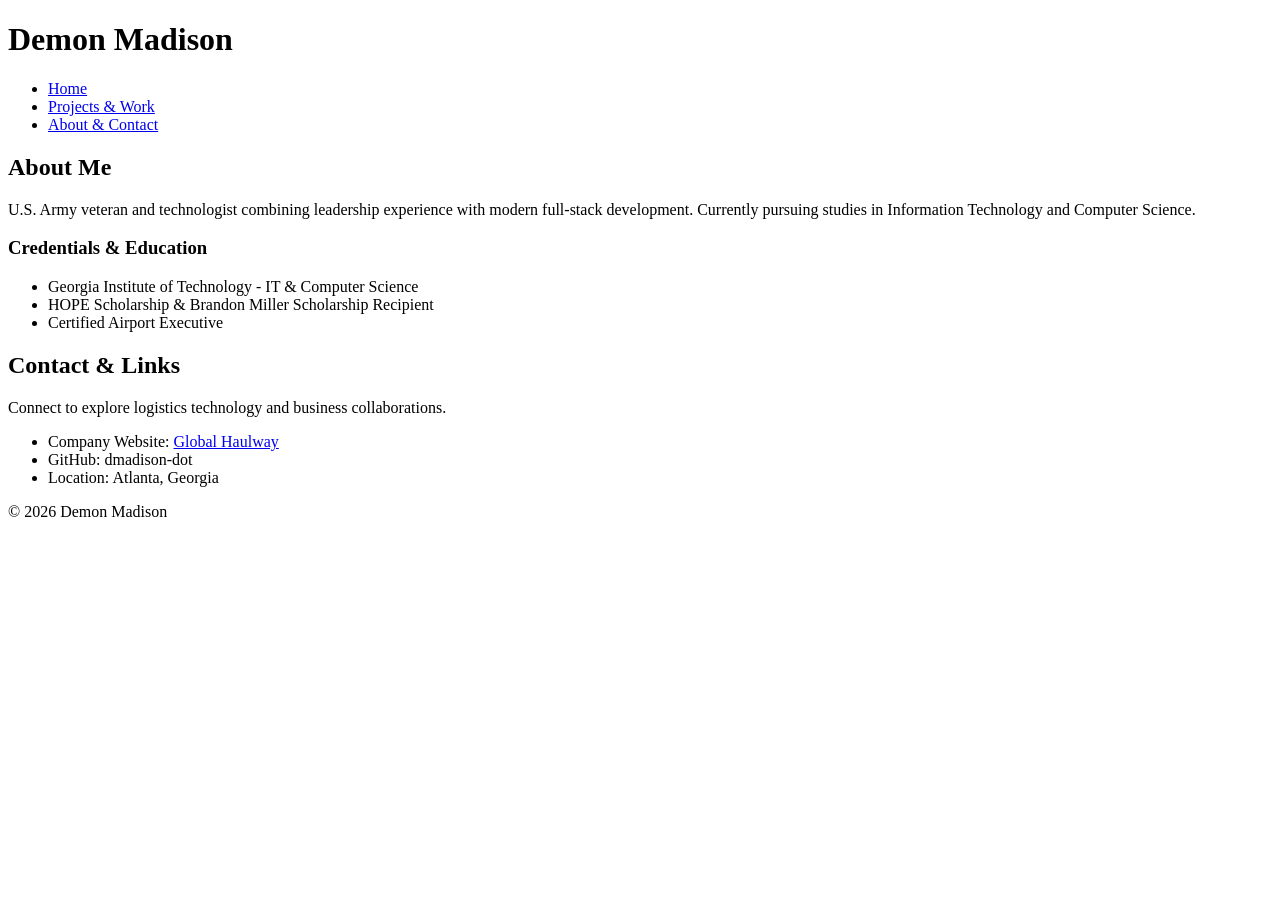
==== about.html @ bafe1fa4 "Add about.html with personal and contact information This file contains information about Demon Madi" ====
<!DOCTYPE html>
<html lang="en">
<head>
    <meta charset="UTF-8">
    <title>Demon Madison | About & Contact</title>
</head>
<body>
    <header>
        <h1>Demon Madison</h1>
        <nav>
            <ul>
                <li><a href="index.html">Home</a></li>
                <li><a href="projects.html">Projects & Work</a></li>
                <li><a href="about.html">About & Contact</a></li>
            </ul>
        </nav>
    </header>

    <main>
        <section>
            <h2>About Me</h2>
            <p>U.S. Army veteran and technologist combining leadership experience with modern full-stack development. Currently pursuing studies in Information Technology and Computer Science.</p>
            
            <h3>Credentials & Education</h3>
            <ul>
                <li>Georgia Institute of Technology - IT & Computer Science</li>
                <li>HOPE Scholarship & Brandon Miller Scholarship Recipient</li>
                <li>Certified Airport Executive</li>
            </ul>
        </section>

        <section>
            <h2>Contact & Links</h2>
            <p>Connect to explore logistics technology and business collaborations.</p>
            <ul>
                <li>Company Website: <a href="https://globalhaulway.com/">Global Haulway</a></li>
                <li>GitHub: dmadison-dot</li>
                <li>Location: Atlanta, Georgia</li>
            </ul>
        </section>
    </main>

    <footer>
        <p>&copy; 2026 Demon Madison</p>
    </footer>
</body>
</html>
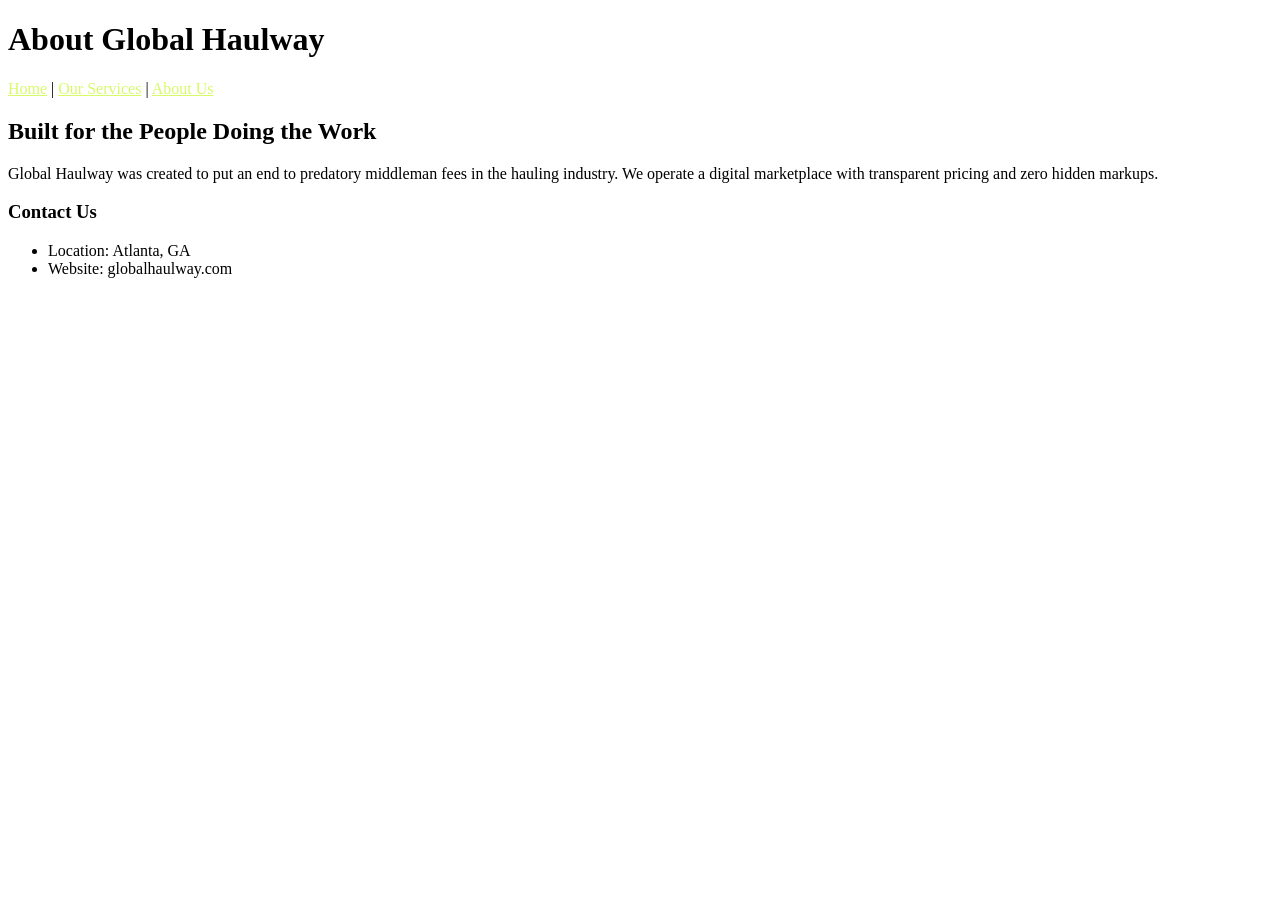
==== commit 58b6f020: "Revise About page content and structure Updated the About page to reflect new branding and content." ====
--- a/about.html
+++ b/about.html
@@ -2,46 +2,29 @@
 <html lang="en">
 <head>
     <meta charset="UTF-8">
-    <title>Demon Madison | About & Contact</title>
+    <title>Demon Madison | About</title>
+    <link rel="stylesheet" href="style.css">
 </head>
 <body>
-    <header>
-        <h1>Demon Madison</h1>
+    <h1 id="main-header">About Global Haulway</h1>
+    
+    <div class="content-box">
         <nav>
-            <ul>
-                <li><a href="index.html">Home</a></li>
-                <li><a href="projects.html">Projects & Work</a></li>
-                <li><a href="about.html">About & Contact</a></li>
-            </ul>
+            <a href="index.html" style="color: #D6FA6B;">Home</a> | 
+            <a href="projects.html" style="color: #D6FA6B;">Our Services</a> | 
+            <a href="about.html" style="color: #D6FA6B;">About Us</a>
         </nav>
-    </header>
+    </div>
 
-    <main>
-        <section>
-            <h2>About Me</h2>
-            <p>U.S. Army veteran and technologist combining leadership experience with modern full-stack development. Currently pursuing studies in Information Technology and Computer Science.</p>
-            
-            <h3>Credentials & Education</h3>
-            <ul>
-                <li>Georgia Institute of Technology - IT & Computer Science</li>
-                <li>HOPE Scholarship & Brandon Miller Scholarship Recipient</li>
-                <li>Certified Airport Executive</li>
-            </ul>
-        </section>
-
-        <section>
-            <h2>Contact & Links</h2>
-            <p>Connect to explore logistics technology and business collaborations.</p>
-            <ul>
-                <li>Company Website: <a href="https://globalhaulway.com/">Global Haulway</a></li>
-                <li>GitHub: dmadison-dot</li>
-                <li>Location: Atlanta, Georgia</li>
-            </ul>
-        </section>
-    </main>
-
-    <footer>
-        <p>&copy; 2026 Demon Madison</p>
-    </footer>
+    <div class="content-box">
+        <h2>Built for the People Doing the Work</h2>
+        <p>Global Haulway was created to put an end to predatory middleman fees in the hauling industry. We operate a digital marketplace with transparent pricing and zero hidden markups.</p>
+        
+        <h3>Contact Us</h3>
+        <ul>
+            <li>Location: Atlanta, GA</li>
+            <li>Website: globalhaulway.com</li>
+        </ul>
+    </div>
 </body>
 </html>
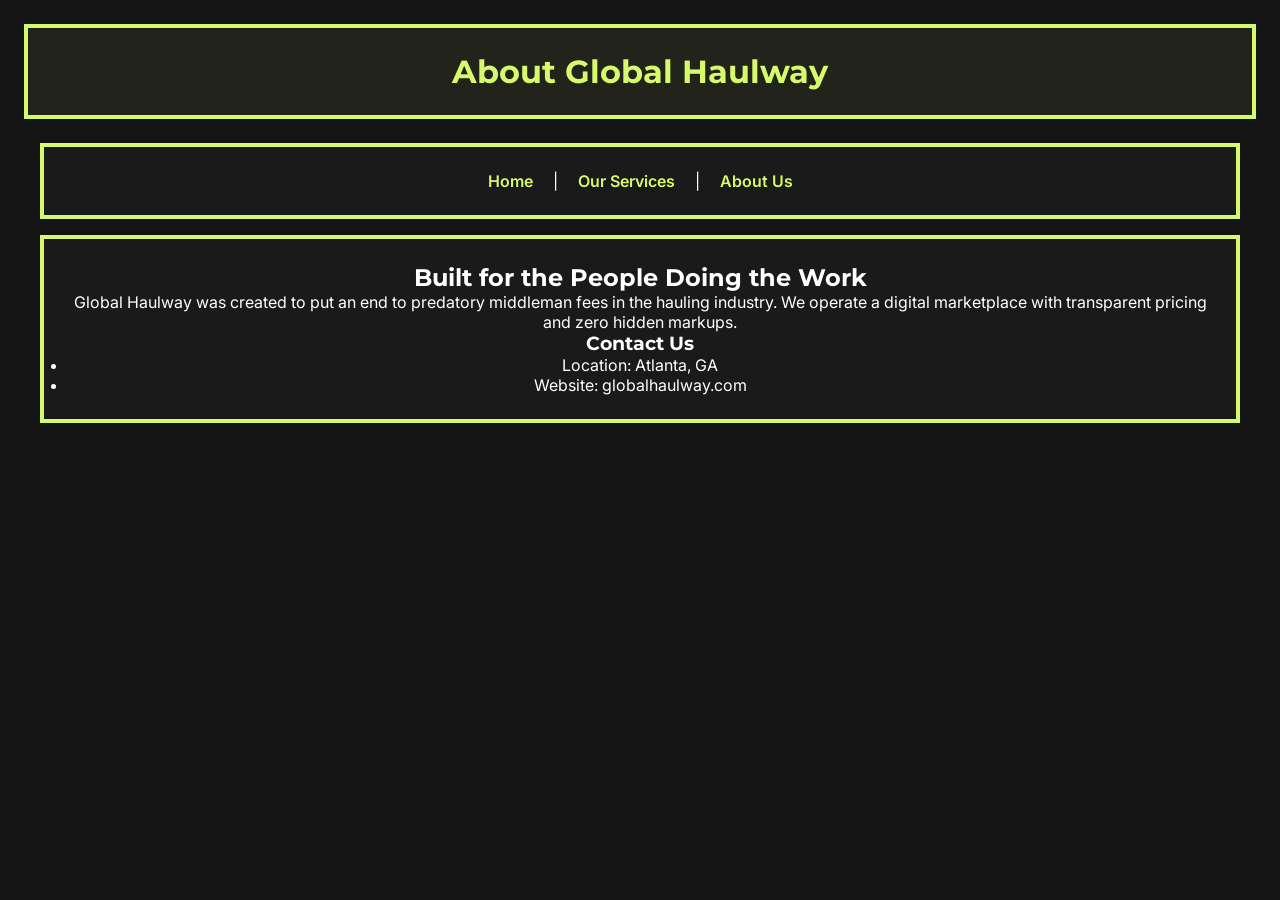
==== commit bec7d327: "Add viewport meta tag for responsive design" ====
--- a/about.html
+++ b/about.html
@@ -2,6 +2,7 @@
 <html lang="en">
 <head>
     <meta charset="UTF-8">
+    <meta name="viewport" content="width=device-width, initial-scale=1.0">
     <title>Demon Madison | About</title>
     <link rel="stylesheet" href="style.css">
 </head>
--- a/style.css
+++ b/style.css
@@ -0,0 +1,99 @@
+/* Import Google Font Pairing (Rubric Requirement) */
+@import url('https://fonts.googleapis.com/css2?family=Inter:wght@400;600&family=Montserrat:wght@700&display=swap');
+
+/* Global Reset & Overflow Prevention */
+* {
+    margin: 0;
+    padding: 0;
+    box-sizing: border-box;
+}
+
+/* Selector 1: Type (body, img) */
+body {
+    background-color: #141414;
+    color: #ffffff;
+    /* Rubric Requirement: Google Font Pairing (Body) */
+    font-family: 'Inter', sans-serif;
+    overflow-x: hidden;
+}
+
+/* Rubric Requirement: Google Font Pairing (Headers) */
+h1, h2, h3 {
+    font-family: 'Montserrat', sans-serif;
+}
+
+/* Selector 2: ID (#main-header) */
+#main-header {
+    background-color: #22241C;
+    color: #D6FA6B;
+    /* Rubric Requirement: 8px spacing system */
+    margin: 24px; 
+    padding: 24px; 
+    border: 4px solid #D6FA6B;
+    text-align: center;
+}
+
+/* Selector 3: Class (.content-box, .service-card, etc) */
+.content-box {
+    background-color: #1a1a1a;
+    color: #ffffff;
+    /* Rubric Requirement: 8px spacing system */
+    margin: 16px auto; 
+    padding: 24px; 
+    border: 4px solid #D6FA6B;
+    max-width: 1200px;
+    text-align: center;
+}
+
+.content-box nav a {
+    color: #D6FA6B;
+    text-decoration: none;
+    font-weight: 600;
+    margin: 0 16px; /* 8px multiple */
+}
+
+img {
+    margin: 8px; /* 8px multiple */
+    padding: 8px; /* 8px multiple */
+    border: 2px dashed #D6FA6B;
+}
+
+/* --- RUBRIC REQUIREMENT: RESPONSIVE GRID LAYOUT --- */
+
+/* Mobile Viewport Default (320px+) */
+.services-grid {
+    display: grid;
+    grid-template-columns: 1fr;
+    gap: 24px; /* 8px multiple */
+    max-width: 1200px;
+    margin: 24px auto; /* 8px multiple */
+    padding: 0 24px; /* 8px multiple */
+}
+
+.service-card {
+    background-color: #1a1a1a;
+    border: 4px solid #D6FA6B;
+    border-radius: 8px; /* 8px multiple */
+    padding: 24px; /* 8px multiple */
+    text-align: left;
+}
+
+.service-card h3 {
+    color: #D6FA6B;
+    margin-bottom: 8px; /* 8px multiple */
+}
+
+/* Tablet Breakpoint (768px+) */
+@media (min-width: 768px) {
+    .services-grid {
+        grid-template-columns: repeat(2, 1fr);
+    }
+}
+
+/* Desktop Breakpoint (1200px+) */
+@media (min-width: 1200px) {
+    .services-grid {
+        grid-template-columns: repeat(3, 1fr);
+        gap: 40px; /* 8px multiple */
+    }
+}
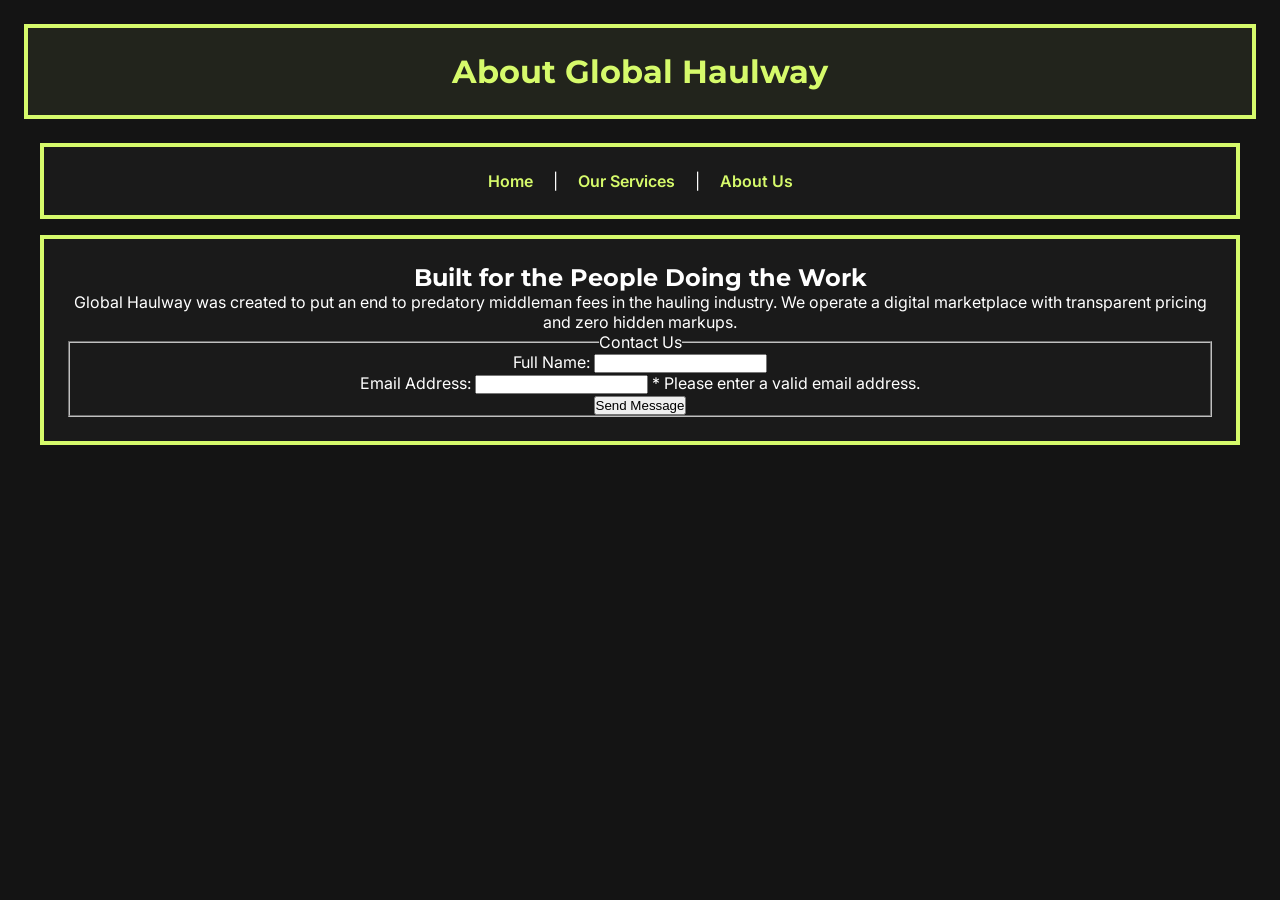
==== commit 17487a15: "Implement accessible contact form in about.html Added an accessible contact form with validation." ====
--- a/about.html
+++ b/about.html
@@ -21,11 +21,26 @@
         <h2>Built for the People Doing the Work</h2>
         <p>Global Haulway was created to put an end to predatory middleman fees in the hauling industry. We operate a digital marketplace with transparent pricing and zero hidden markups.</p>
         
-        <h3>Contact Us</h3>
-        <ul>
-            <li>Location: Atlanta, GA</li>
-            <li>Website: globalhaulway.com</li>
-        </ul>
+        <!-- Rubric Requirement: Accessible Form -->
+        <form action="#" method="POST" class="contact-form">
+            <fieldset>
+                <legend>Contact Us</legend>
+                
+                <div class="form-group">
+                    <label for="fullName">Full Name:</label>
+                    <input type="text" id="fullName" name="fullName" required aria-required="true">
+                </div>
+                
+                <div class="form-group">
+                    <label for="emailAddr">Email Address:</label>
+                    <input type="email" id="emailAddr" name="emailAddr" required aria-required="true" aria-describedby="email-error">
+                    <!-- Accessible Error State -->
+                    <span id="email-error" class="error-text">* Please enter a valid email address.</span>
+                </div>
+
+                <button type="submit" class="submit-btn">Send Message</button>
+            </fieldset>
+        </form>
     </div>
 </body>
 </html>
